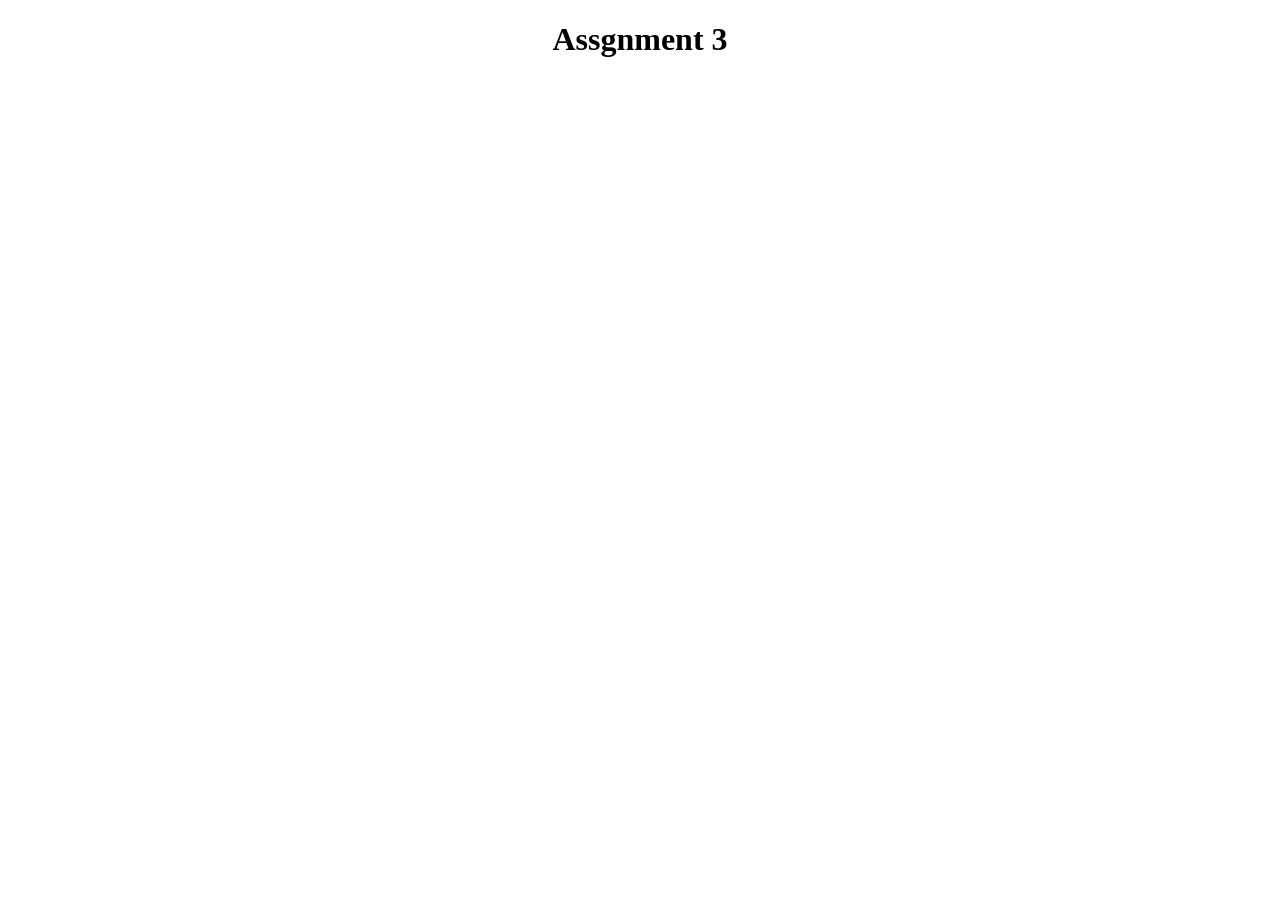
==== ASSignment3/index.html @ a1cb90c9 "Add files via upload" ====
<!DOCTYPE html>
 <html lang="en">
 <head>
    <meta charset="UTF-8">
    <meta name="viewport" content="width=device-width, initial-scale=1.0">
    <title>Document</title>
    <link rel="stylesheet" href="../css.css">
 </head>

 <body>
   <h1>Assgnment 3</h1> 
   <canvas id="canvas"></canvas>
<script src="a3.js"></script>
 </body>
 </html>
---- css.css ----
body{ 
    margin:auto;
    width: 90% ;
    text-align: center;
       
}
img{
    width: 75%;

}
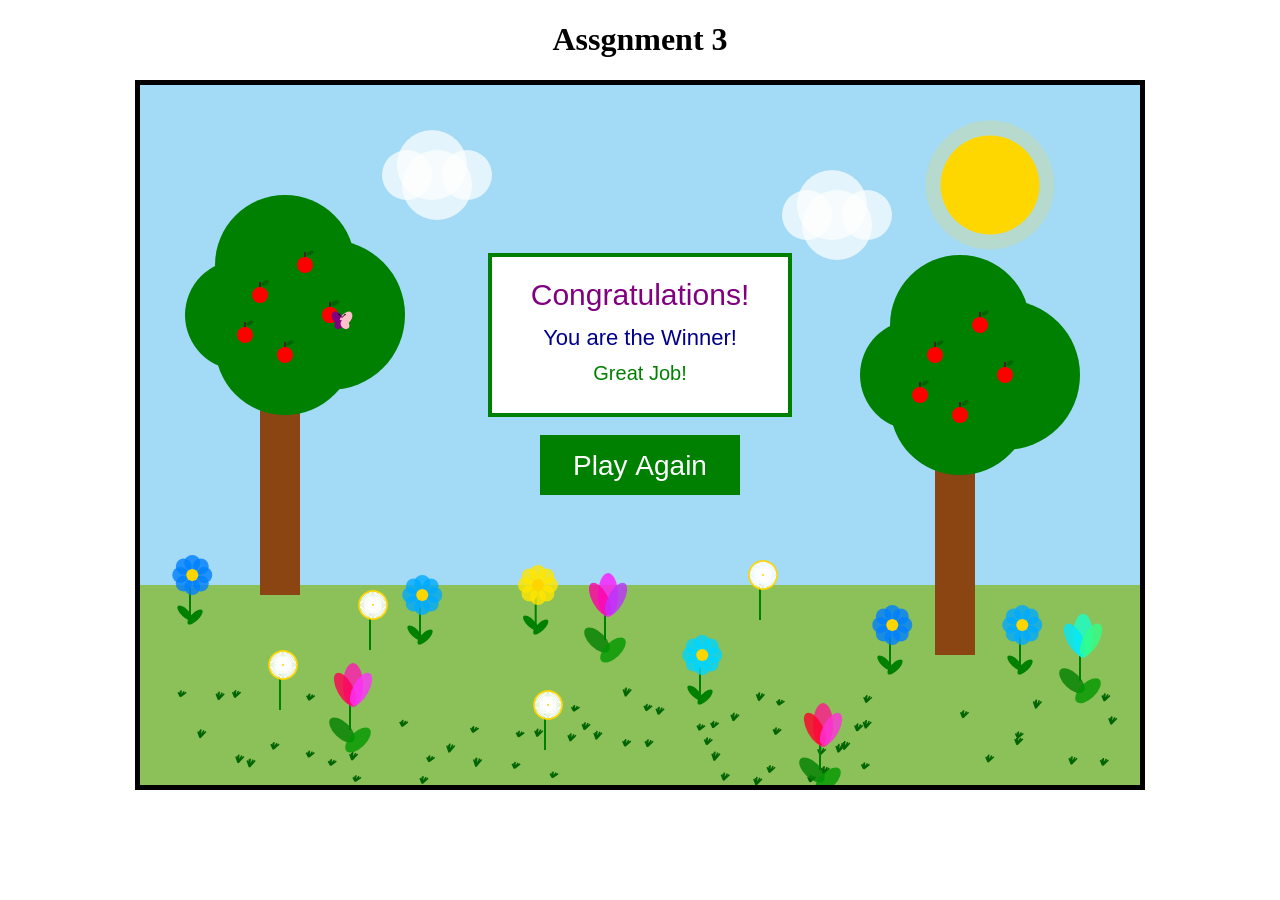
==== commit 308f7e43: "my_frist-javascript-game" ====
--- a/ASSignment3/index.html
+++ b/ASSignment3/index.html
@@ -10,6 +10,6 @@
  <body>
    <h1>Assgnment 3</h1> 
    <canvas id="canvas"></canvas>
-<script src="a3.js"></script>
+<script src="script.js"></script>
  </body>
  </html>
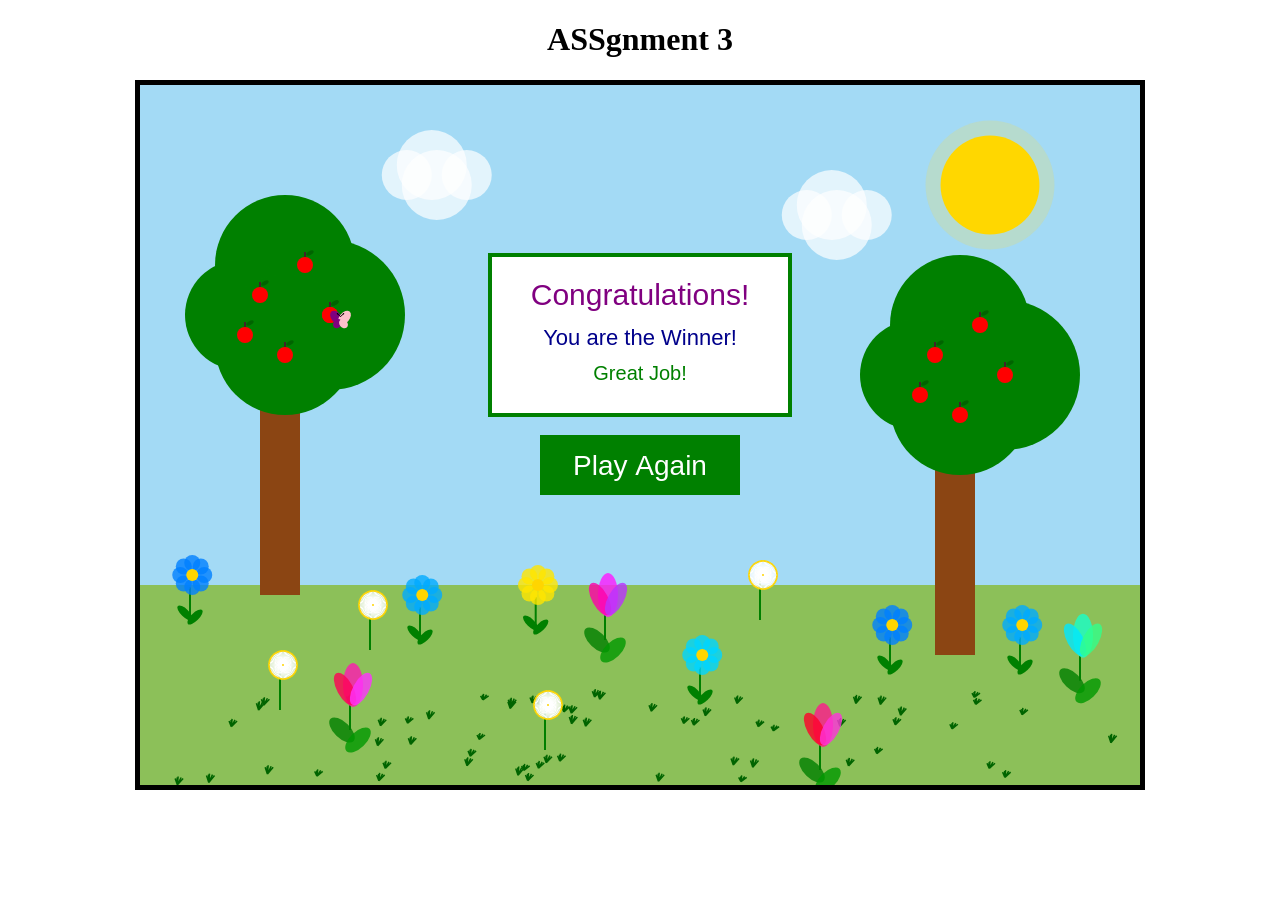
==== commit 6b101901: "Fix typo in heading from 'Assgnment' to 'ASSgnment'" ====
--- a/ASSignment3/index.html
+++ b/ASSignment3/index.html
@@ -8,8 +8,8 @@
  </head>
 
  <body>
-   <h1>Assgnment 3</h1> 
+   <h1>ASSgnment 3</h1> 
    <canvas id="canvas"></canvas>
 <script src="script.js"></script>
  </body>
- </html>+ </html>
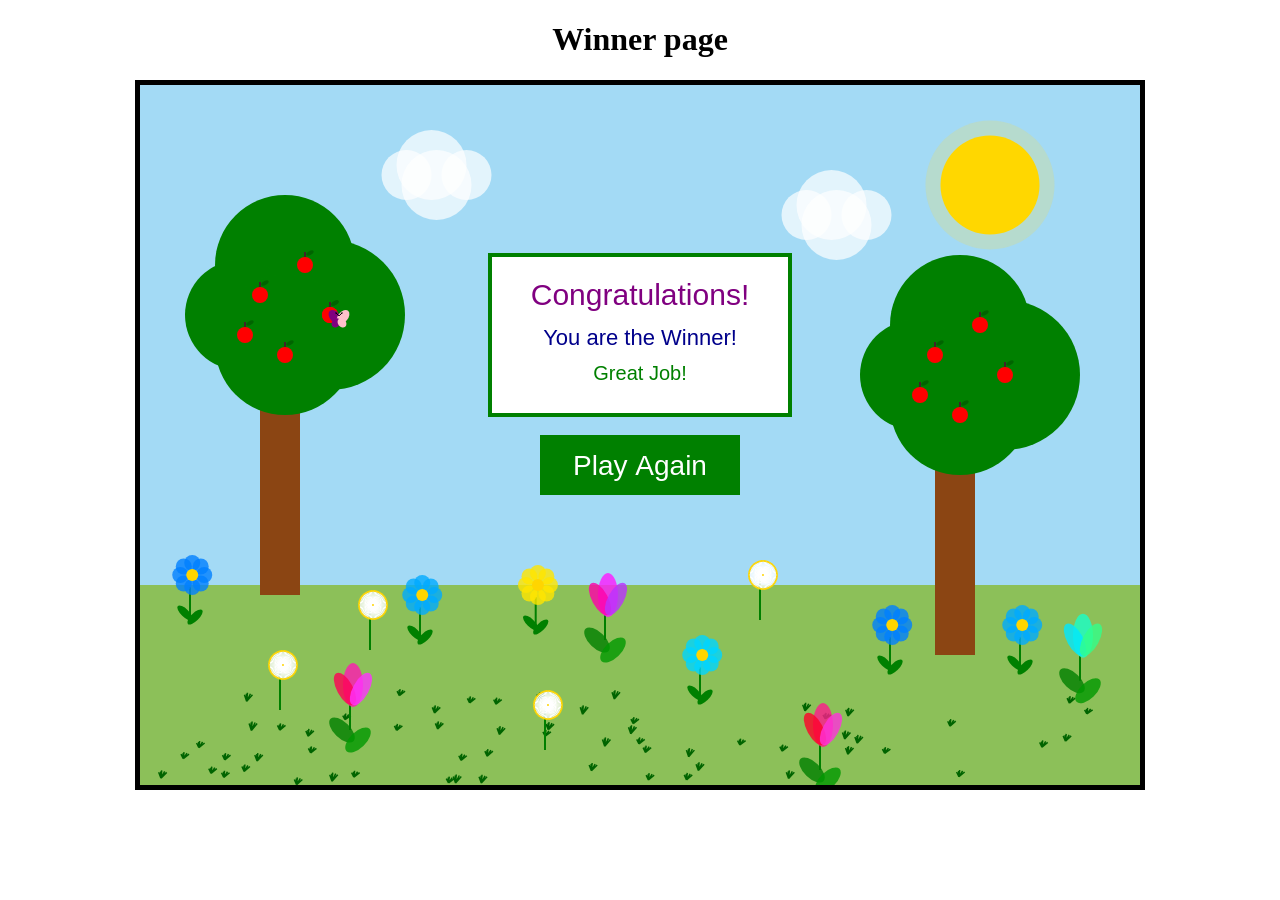
==== commit 0675f112: "Change header text to 'Winner page'" ====
--- a/ASSignment3/index.html
+++ b/ASSignment3/index.html
@@ -8,7 +8,7 @@
  </head>
 
  <body>
-   <h1>ASSgnment 3</h1> 
+   <h1>Winner page</h1> 
    <canvas id="canvas"></canvas>
 <script src="script.js"></script>
  </body>
